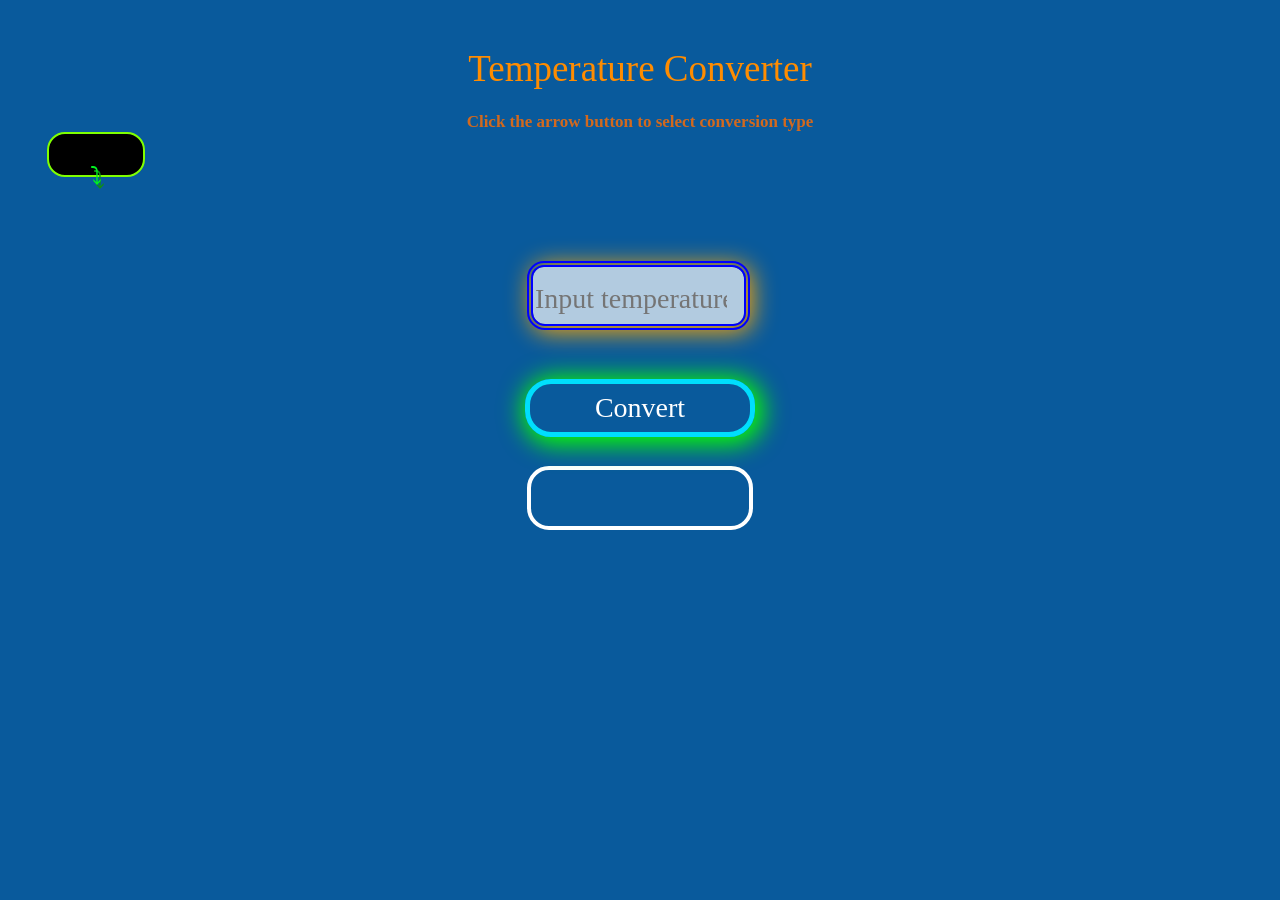
==== index.html @ 4037040e "renamed" ====
<!DOCTYPE html>
<html lang="en">
<head>
    <meta charset="UTF-8">
    <meta name="viewport" content="width=device-width, initial-scale=1.0">
    <link rel="stylesheet" href="file.css">
    <link rel="shortcut icon" href="img55.jpg" type="image/x-icon">
    <link rel="stylesheet" href="https://fonts.googleapis.com/css2?family=Material+Symbols+Outlined:opsz,wght,FILL,GRAD@24,400,0,0" />
    <link rel="preconnect" href="https://fonts.googleapis.com">
    <link rel="preconnect" href="https://fonts.gstatic.com" crossorigin>
    <title>File home 🔽 ➡</title>
</head>
<body>
    <h1>Temperature Converter</h1>
    <div id="head" style="color: chocolate; font: 17px Century gothic condensed; text-align: center; font-weight: bolder;">Click the arrow button to select conversion type</div>
    <div class="meb">
        <button><span class="material-symbols-outlined">
            &cudarrr;
            </span></button>
        <div class="men">
            <div class="menu">
            <button class="bst" >celsius to Fahrenheit</button>
            <button class="bst" >Fahrenheit to celsius</button>
            <button class="bst" >Kelvin to celsius</button>
            <button class="bst" >Kelvin to Fahrenheit</button>
            <button class="bst" >Fahrenheit to Kelvin</button>
            <button class="bst" >celsius to Kelvin</button>
        </div>
        </div>
        
    </div>
    <div class="cont">
        <div class="area">
            <div class="sec1">
                <div class="ba"><input disabled type="number" maxlength="4" placeholder="Input temperature" id="input"> 
                    <span></span>
                </div>
                <button onclick=''>Convert</button>
            </div>
            <div class="sec2">
                <div class="outp"></div>
            </div>
        </div>
    </div>
    
    
</body>
<script src="file.js"></script>
</html>
---- file.css ----
*{
    box-sizing: border-box;
    margin: 0;
}
body{
    background-color: rgb(9, 90, 156);
    padding: 47px;
}
.cont{
    width: 100%;
    height: 50vh;
    display: flex;
    align-items: center;
    justify-content: center;
    flex-direction: column;
}
h1{
    font: 37px Bahnschrift;
    color: darkorange;
    margin-bottom: 22px;
    text-align: center;
}
.sec1{
    display: flex;
    flex-direction: column;
    justify-content: center;
    align-items: center;
}
.sec1 input{
    margin-bottom: 25px;
    width: 2.2in;
    height: .6in;
    border-radius: 11px 12px;
    border: none;
    outline: 6px double;
    background: rgba(255, 255, 255, 0.685);
    text-align: center;
    font: 36px Century gothic;
    font-weight: bolder;
    color: blue;
    box-shadow: 3px 3px 24px 5px rgb(255, 166, 0);
}
.sec1 input::placeholder{
    font: 28px harrington;
}
.sec1 button{
    width: 2.4in;
    height: .6in;
    border-radius: 26px;
    border: 5px solid rgba(0, 225, 255, 0.979);
    box-shadow: 3px 3px 24px 5px rgb(9, 255, 0);
    cursor: pointer;
    background-color: transparent;
    font: 28px  'Bauhaus 93';
    color: white;
    margin-top: 30px;
}
.sec1 button:hover{
    border: 4px solid rgb(0, 102, 255);
    box-shadow: 3px 3px 30px 6px rgb(255, 230, 0);
    background-color: rgba(255, 255, 255, 0.274);
    color: rgb(0, 40, 158);
}
.sec2{
    padding: 29px;
}
.outp{
    background-color: transparent;
    border-radius: 22px;
    height: 1.7cm;
    color: rgb(255, 255, 255);
    border: 4px solid white;
    display: flex;
    align-items: center;
    justify-content: center;
    font: 32px Century gothic;
    width: 2.35in;
}
.men{
    display: none;
    position: absolute;
    
}
.menu{
    display: flex;
    flex-direction: column;
    box-shadow: 4px 4px 22px 6px black;
    padding: 14px;
    width: 2.91in;
    border-top-right-radius: 18px;
    background-color: rgb(9,90,156);
}
.menu button{
    width: 2.6in;
    height: 0.4in;
    border-radius: 12px 4px;
    border-end-end-radius: 69px;
    cursor: pointer;
    margin-bottom: 8px;
    font-size: 20px;
   font-variant-caps: petite-caps;
    outline: none;
    
}
.bst{
    background-color: chartreuse;
    border: 2px solid;
}
.menu button:hover{
    color: chartreuse;
    background-color: black;
    border: 4px solid white;
}
.meb>button{
    height: 1.2cm;
    width: 2.6cm;
    outline: none;
    border-radius: 2lvh;
    border: 2px solid chartreuse;
    font-size: 53px;
    background-color: black;
    color: rgb(0, 243, 32);
    font-weight: bolder;
    text-shadow: 3px 4px  rgb(15, 143, 22);
    margin-bottom: 9px;
    cursor: pointer;
}
.meb>button:hover{
    color: black;
    background-color: chartreuse;
    border: 2px solid black;
}
.active{
    color: chartreuse;
    background-color: black;
    border: 4px solid white;
}
.disp{
    display: block;
    left: 12px;
}
.sec1 span{
    font-size: 38px;
    color: rgb(5, 5, 82);
    padding-left: 3px;
}
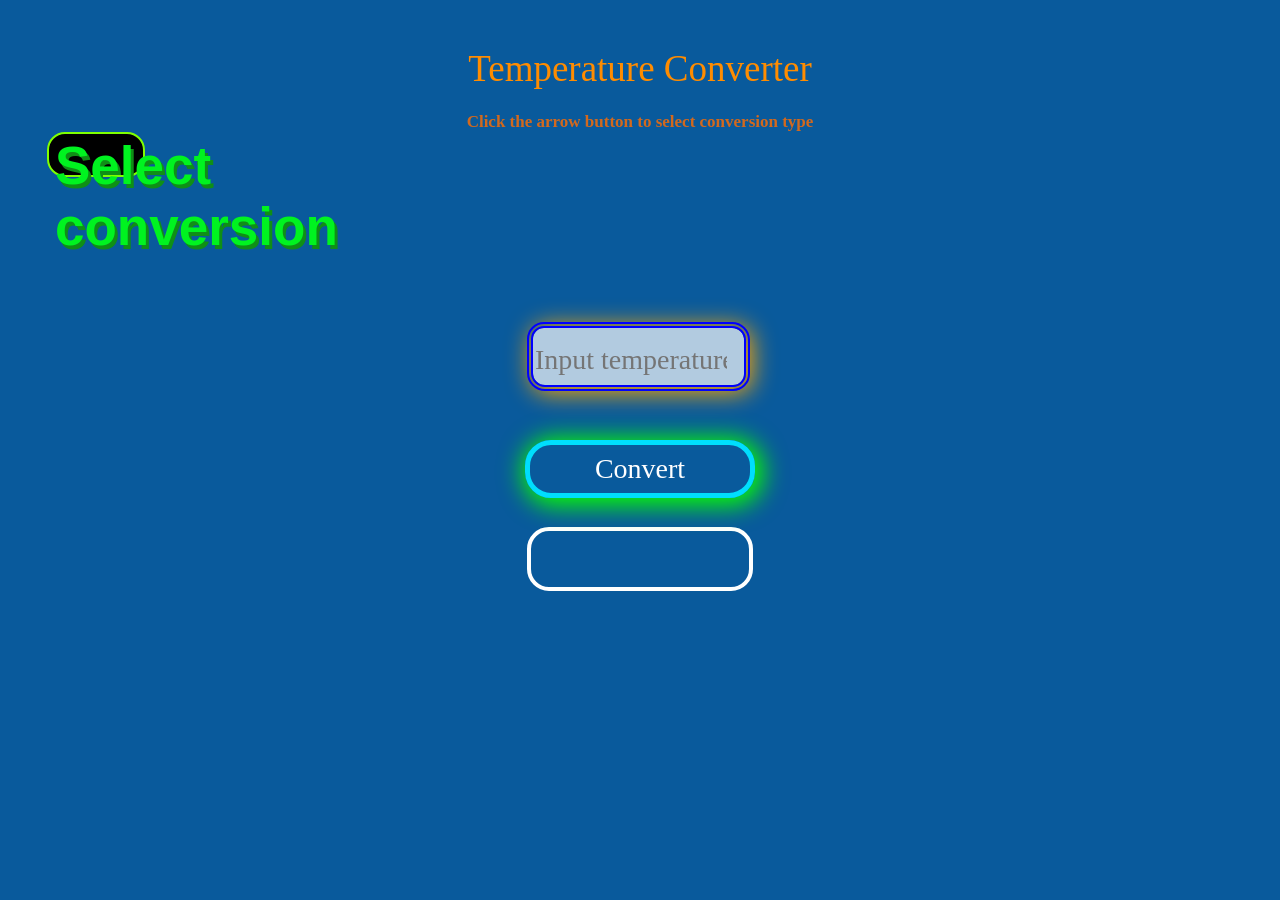
==== commit 09731e32: "Update button text for conversion selection" ====
--- a/index.html
+++ b/index.html
@@ -2,21 +2,20 @@
 <html lang="en">
 <head>
     <meta charset="UTF-8">
+    <meta name="author" content="Guman Bengabari">
     <meta name="viewport" content="width=device-width, initial-scale=1.0">
     <link rel="stylesheet" href="file.css">
-    <link rel="shortcut icon" href="img55.jpg" type="image/x-icon">
+    <link rel="shortcut icon" href="Gemini_Generated_Image.png" type="image/x-icon">
     <link rel="stylesheet" href="https://fonts.googleapis.com/css2?family=Material+Symbols+Outlined:opsz,wght,FILL,GRAD@24,400,0,0" />
     <link rel="preconnect" href="https://fonts.googleapis.com">
     <link rel="preconnect" href="https://fonts.gstatic.com" crossorigin>
-    <title>File home 🔽 ➡</title>
+    <title>Temperature Converter</title>
 </head>
 <body>
     <h1>Temperature Converter</h1>
     <div id="head" style="color: chocolate; font: 17px Century gothic condensed; text-align: center; font-weight: bolder;">Click the arrow button to select conversion type</div>
     <div class="meb">
-        <button><span class="material-symbols-outlined">
-            &cudarrr;
-            </span></button>
+        <button>Select conversion</button>
         <div class="men">
             <div class="menu">
             <button class="bst" >celsius to Fahrenheit</button>
